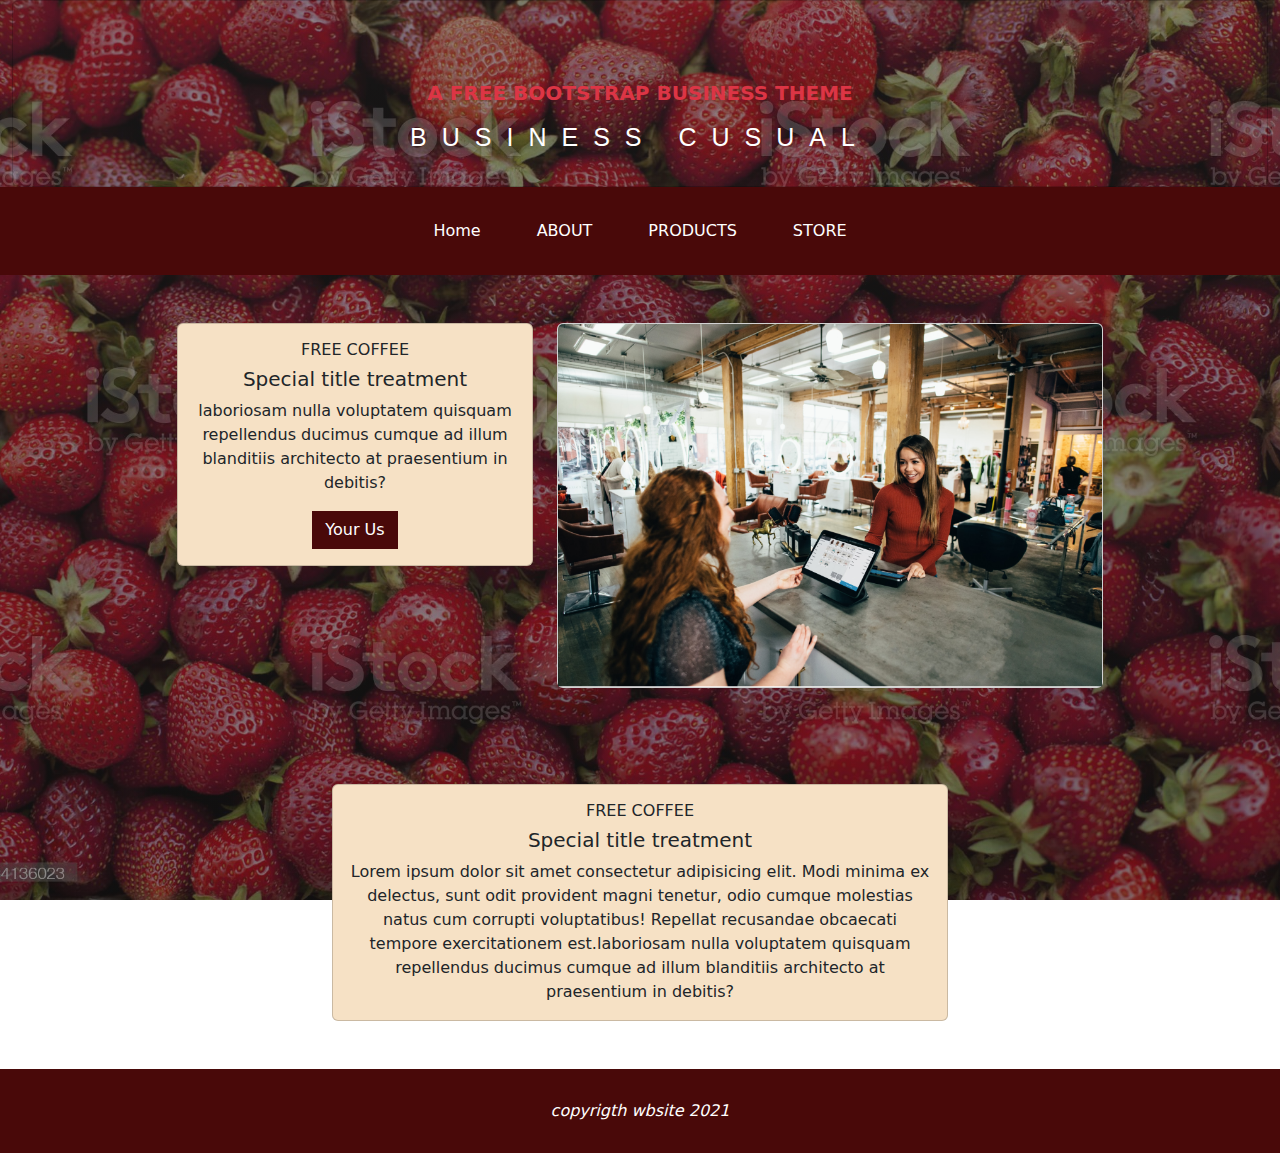
==== index.html @ 16cd1bbe "mise a jour" ====
<!DOCTYPE html>
<html lang="en">
    <head>
        <meta charset="UTF-8">
        <meta http-equiv="X-UA-Compatible" content="IE=edge">
        <meta name="viewport" content="width=device-width, initial-scale=1.0">
        <link rel="stylesheet" href="https://cdnjs.cloudflare.com/ajax/libs/font-awesome/6.2.1/css/all.min.css"
            integrity="sha512-MV7K8+y+gLIBoVD59lQIYicR65iaqukzvf/nwasF0nqhPay5w/9lJmVM2hMDcnK1OnMGCdVK+iQrJ7lzPJQd1w=="
            crossorigin="anonymous" referrerpolicy="no-referrer" />
        <link rel="stylesheet" href="https://cdn.jsdelivr.net/npm/bootstrap@5.3.0-alpha1/dist/css/bootstrap.min.css">
        <link rel="stylesheet" href="style.css">
        <link rel="stylesheet" href="reset.css">
        <title>ptototype_2</title>
    </head>
<body>
    
    <!-- section numero 1  -->
    <section class="banner"> 
        <div class="container-fluid ">
                    <div class="card card-numero1" style="background-color: transparent; color: white;">
                        <div class="card-body ">
                            <p class="card-text ullistration p-4 m-2"><h5 class="text-center text-danger fw-bold "> A FREE BOOTSTRAP BUSINESS THEME</h5>
                            <h5 class="card-text ullistrat text-center font-family p-4 m-2">BUSINESS CUSUAL</h5>
                        </div>
                    </div>
                </div>
    </section>
    <!-- section numero 1 exit -->



    <!-- section navbar -->
    <section class="nav-bar ">
        <nav class="navbar navbar-expand-lg bg-body-tertiary bg-body-white ">
            <div class="container-fluid p-0 ">
                <button class="navbar-toggler" type="button" data-bs-toggle="collapse" data-bs-target="#navbarNav"
                    aria-controls="navbarNav" aria-expanded="false" aria-label="Toggle navigation">
                    <i class="fa-solid fa-bars"></i>
                </button>
                <div class="collapse navbar-collapse justify-content-center  p-4" id="navbarNav">
                    <ul class="navbar-nav ">
                        <li class="nav-item ">
                            <a class="nav-link " aria-current="page" href="#">Home</a>
                        </li>
                        <li class="nav-item">
                            <a class="nav-link" href="#">ABOUT</a>
                        </li>
                        <li class="nav-item">
                            <a class="nav-link" href="#">PRODUCTS</a>
                        </li>
                        <li class="nav-item">
                            <a class="nav-link href="#"">STORE</a>
                        </li>
                    </ul>
                </div>
            </div>
        </nav>
    </section>
    <!-- section navbar exit -->

    <section>
        <div class="container">
            <div class="row py-5">
                <div class="col-md-1"></div>
                <div class="col-md-4">
                    <div class="card cart-text justify-content-end text-center ">
                        <div class="card-body">
                            <h6>FREE COFFEE</h6>
                          <h5 class="card-title">Special title treatment</h5>
                          <p class="card-text">laboriosam nulla voluptatem quisquam repellendus ducimus cumque ad illum blanditiis architecto at praesentium in debitis?</p>
                          <a href="#" class="btn btn-primar rounded-0">Your Us</a>
                        </div>
                      </div>
                </div>
                <div class="col-md-6">
                    <div class="card" >
                        <img src="./image/unsplash_GFrBMipOd_E.png" class="card-img-top" alt="...">
                      </div>
                </div>
            </div>
        </div>
    </section>

    <section>
        <div class="container-fluid">
            <div class="row py-5">
                <div class="col-md-3"></div>
                <div class="col-md-6">
                    <div class="card cart-text justify-content-end text-center" >
                        <div class="card-body">
                            <h6>FREE COFFEE</h6>
                          <h5 class="card-title">Special title treatment</h5>
                          <p class="card-text">Lorem ipsum dolor sit amet consectetur adipisicing elit. Modi minima ex delectus, sunt odit provident magni tenetur, odio cumque molestias natus cum corrupti voluptatibus! Repellat recusandae obcaecati tempore exercitationem est.laboriosam nulla voluptatem quisquam repellendus ducimus cumque ad illum blanditiis architecto at praesentium in debitis?</p>
                          
                        </div>
                      </div>
                </div>
                <div class="col-md-3"></div>

            </div>
        </div>
    </section>

    <section>
        <div class="container-fluid">
            <div class="row ">
            <i class="fa fa-copyright navbar-collaps text-center text-white" aria-hidden="true"> copyrigth wbsite 2021</i>
            </div>
        </div>
    </section>


    <script src="https://cdn.jsdelivr.net/npm/bootstrap@5.3.0-alpha1/dist/js/bootstrap.bundle.min.js"></script>
    <script>
        const tooltipTriggerList = document.querySelectorAll(
            '[data-bs-toggle="tooltip"]'
        );
        const tooltipList = [...tooltipTriggerList].map(
            (tooltipTriggerEl) => new bootstrap.Tooltip(tooltipTriggerEl)
        );
    </script>
</body>
</html>
---- style.css ----
*{
    padding: 0;
    margin: 0;
    box-sizing: border-box;
}
body{
    background: linear-gradient(rgba(45, 42, 42, 0.5), rgba(31, 29, 29, 0.5)), url('./image/fraise.jpg');
    height: 100%;
    background-attachment: fixed;
    background-position: center;
    background-repeat: no-repeat;
    background-size: cover;
}
.py-5 {
    background-image: transparent;
}
.navbar-expand-lg{
    padding: 0;
    margin: 0;
}
.navbar-collapse{
    background-color: #490909;
}
.navbar-collaps{
    background-color: #490909;
    padding: 30px 0;
}
.cart-text {
    background:#F6E1C5;
}
.btn-primar{
    background: #490909;
    color: #fff;
   
    
}
.font-family{
    font-family: sans-serif;
    line-height: 1px;
    font-size: 25px;
    letter-spacing:15px;
}
.nav-link{
    color: #fff;
    margin:  0 20px;
}
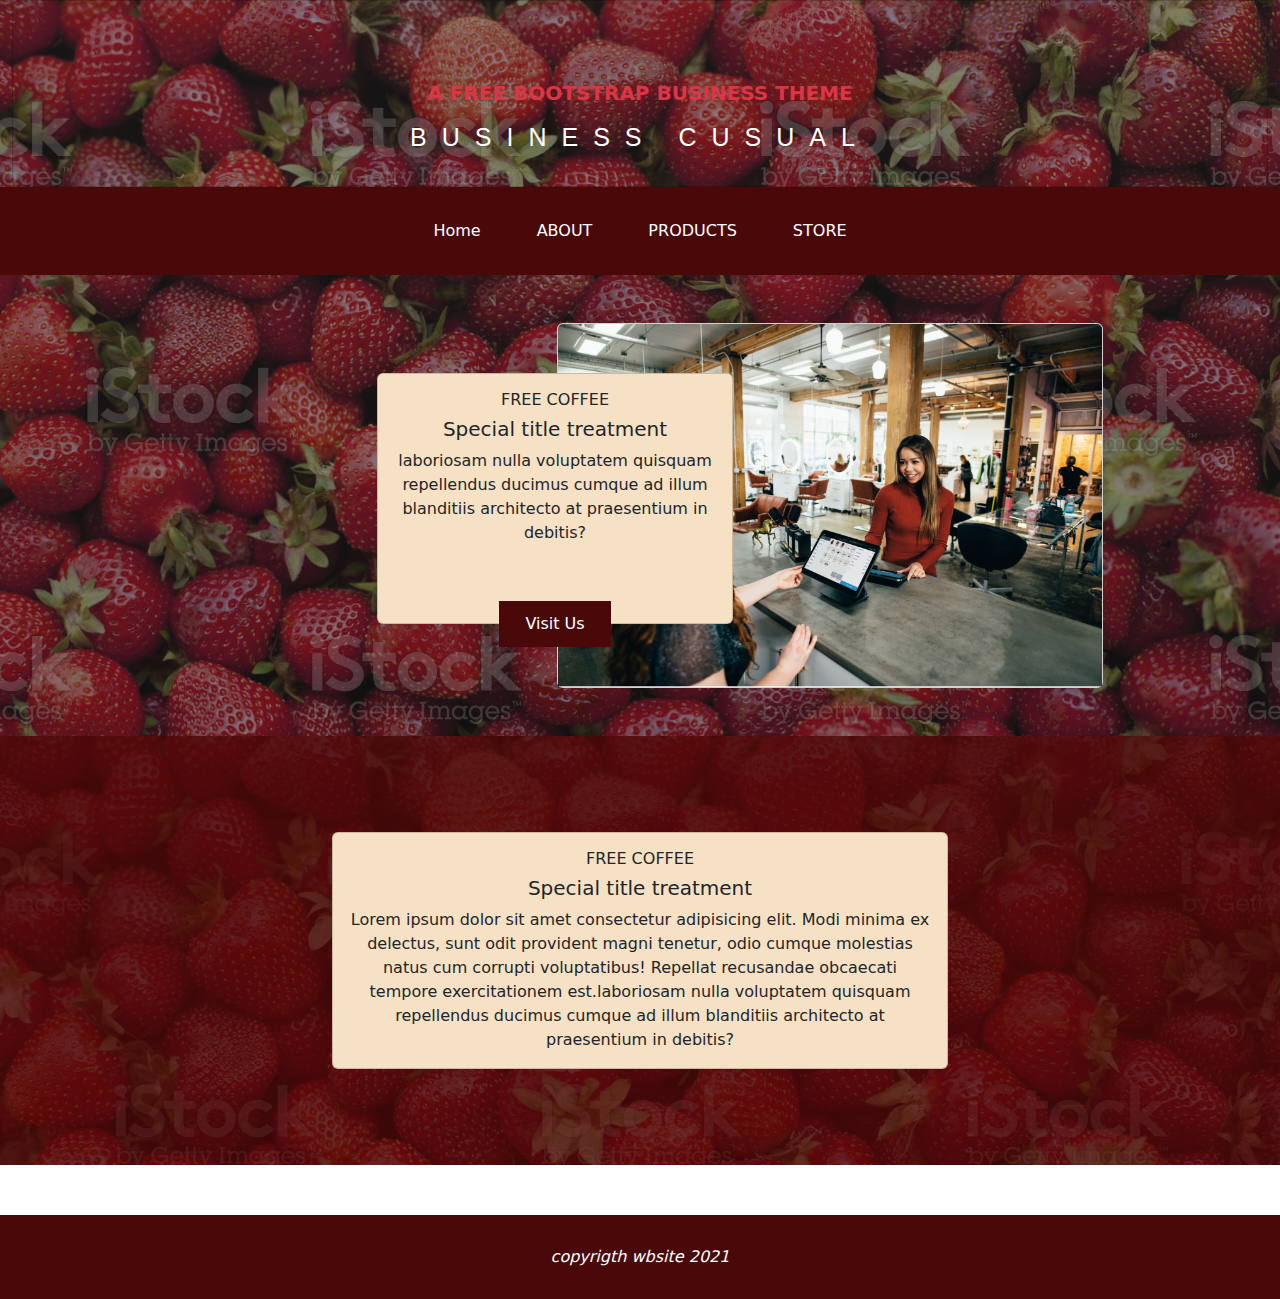
==== commit f003746c: "mise a jour" ====
--- a/index.html
+++ b/index.html
@@ -20,7 +20,7 @@
                     <div class="card card-numero1" style="background-color: transparent; color: white;">
                         <div class="card-body ">
                             <p class="card-text ullistration p-4 m-2"><h5 class="text-center text-danger fw-bold "> A FREE BOOTSTRAP BUSINESS THEME</h5>
-                            <h5 class="card-text ullistrat text-center font-family p-4 m-2">BUSINESS CUSUAL</h5>
+                            <h5 class="card-text ullistrat text-center font-family p-4 m-2">BUSINESS <span class="cusual"> CUSUAL </span></h5>
                         </div>
                     </div>
                 </div>
@@ -68,13 +68,13 @@
                             <h6>FREE COFFEE</h6>
                           <h5 class="card-title">Special title treatment</h5>
                           <p class="card-text">laboriosam nulla voluptatem quisquam repellendus ducimus cumque ad illum blanditiis architecto at praesentium in debitis?</p>
-                          <a href="#" class="btn btn-primar rounded-0">Your Us</a>
+                          <a href="#" class="btn btn-primar rounded-0">Visit Us</a>
                         </div>
                       </div>
                 </div>
                 <div class="col-md-6">
                     <div class="card" >
-                        <img src="./image/unsplash_GFrBMipOd_E.png" class="card-img-top" alt="...">
+                        <img src="./image/unsplash_GFrBMipOd_E.png" class="card-img-top" >
                       </div>
                 </div>
             </div>
@@ -82,16 +82,15 @@
     </section>
 
     <section>
-        <div class="container-fluid">
+        <div class="container-fluid py-5 cont">
             <div class="row py-5">
                 <div class="col-md-3"></div>
                 <div class="col-md-6">
-                    <div class="card cart-text justify-content-end text-center" >
+                    <div class="card car-text justify-content-start text-center " >
                         <div class="card-body">
                             <h6>FREE COFFEE</h6>
                           <h5 class="card-title">Special title treatment</h5>
                           <p class="card-text">Lorem ipsum dolor sit amet consectetur adipisicing elit. Modi minima ex delectus, sunt odit provident magni tenetur, odio cumque molestias natus cum corrupti voluptatibus! Repellat recusandae obcaecati tempore exercitationem est.laboriosam nulla voluptatem quisquam repellendus ducimus cumque ad illum blanditiis architecto at praesentium in debitis?</p>
-                          
                         </div>
                       </div>
                 </div>
--- a/style.css
+++ b/style.css
@@ -26,13 +26,18 @@
     padding: 30px 0;
 }
 .cart-text {
+    position: relative;
+    left: 200px;
+    top: 50px;
+    z-index: 100;
     background:#F6E1C5;
 }
 .btn-primar{
+    position: relative;
+    top: 40px;
+    padding: 10px 25px;
     background: #490909;
     color: #fff;
-   
-    
 }
 .font-family{
     font-family: sans-serif;
@@ -43,4 +48,42 @@
 .nav-link{
     color: #fff;
     margin:  0 20px;
+}
+.car-text{
+    background:#F6E1C5;
+}
+.cont{
+    background: linear-gradient(rgba(73, 9, 9, 0.9), rgba(73, 9, 9, 0.8)), url('./image/fraise.jpg');
+    background-size:cover;
+    background-repeat: no-repeat;
+    object-fit: cover;
+    margin-bottom: 50px;
+}
+@media screen and (max-width: 767px) {
+    .cart-text {
+        position: relative;
+        left: 2px;
+        top: -5px;
+        z-index: 100;
+        background:#F6E1C5;
+    }
+    .font-family{
+        font-family: sans-serif;
+        font-size: 14px;
+        font-weight: bold;
+    }
+    .cusual{
+       
+    }
+}
+@media screen and (max-width: 500px) {
+   
+    .font-family{
+        font-family: sans-serif;
+        font-size:12px;
+        font-weight: bold;
+    }
+    .cusual{
+       visibility: hidden;
+    }
 }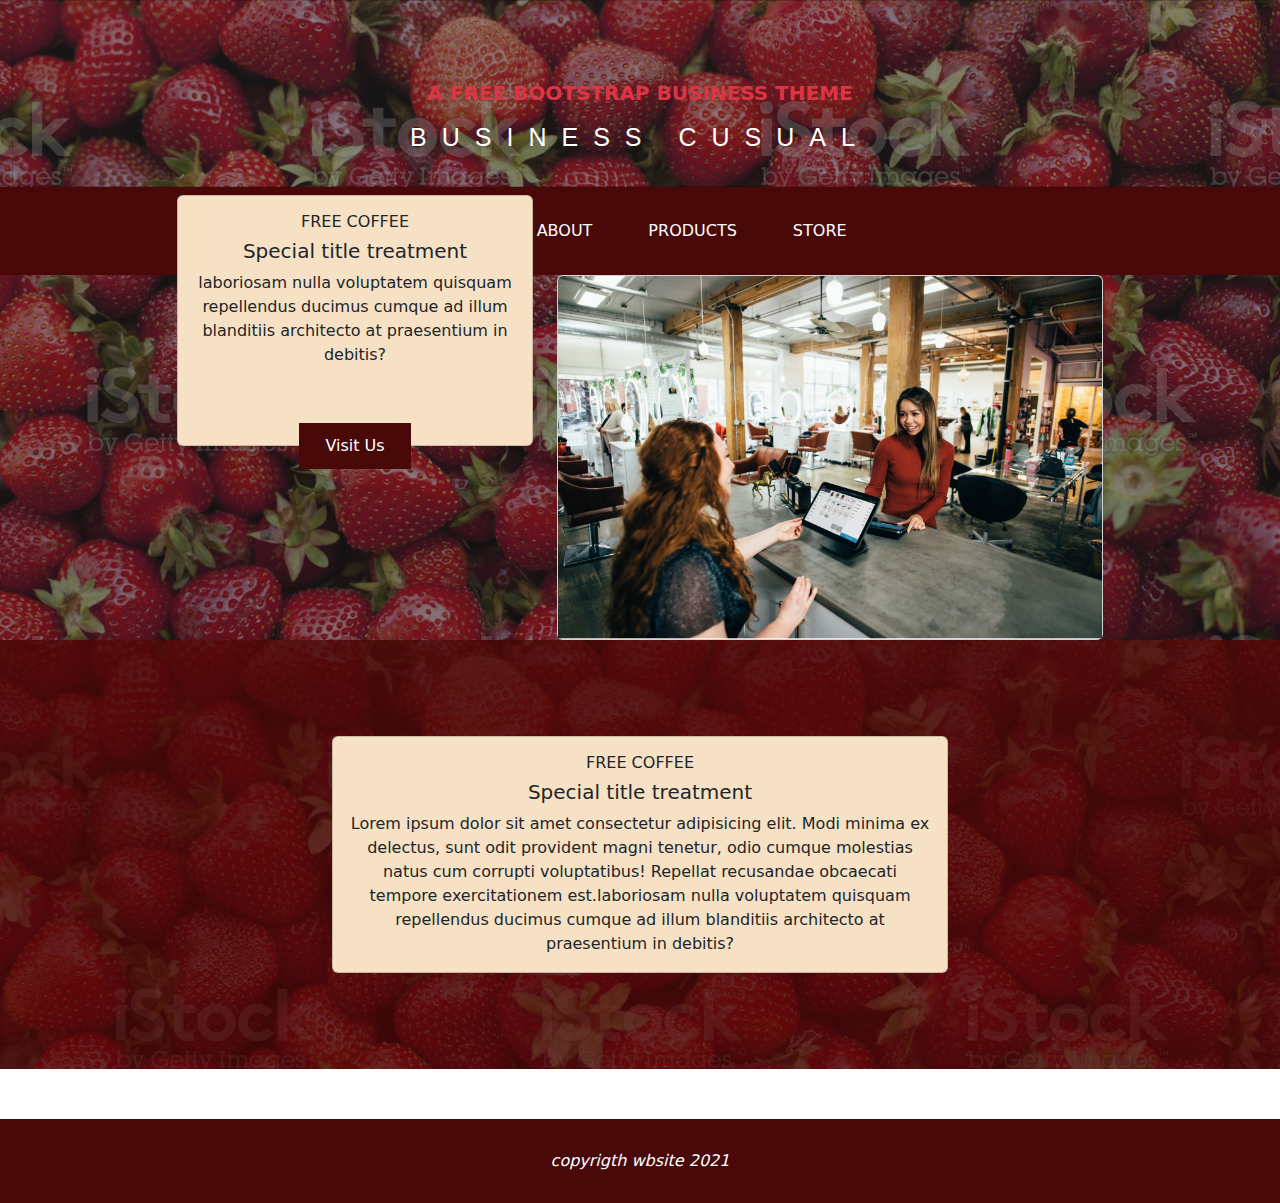
==== commit d3fb70c3: "mise a jour" ====
--- a/index.html
+++ b/index.html
@@ -20,7 +20,7 @@
                     <div class="card card-numero1" style="background-color: transparent; color: white;">
                         <div class="card-body ">
                             <p class="card-text ullistration p-4 m-2"><h5 class="text-center text-danger fw-bold "> A FREE BOOTSTRAP BUSINESS THEME</h5>
-                            <h5 class="card-text ullistrat text-center font-family p-4 m-2">BUSINESS <span class="cusual"> CUSUAL </span></h5>
+                            <h5 class="card-text ullistrat text-center font-family p-4 m-2">BUSINESS <span class="cusual"> CUSUAL</span></h5>
                         </div>
                     </div>
                 </div>
@@ -43,13 +43,13 @@
                             <a class="nav-link " aria-current="page" href="#">Home</a>
                         </li>
                         <li class="nav-item">
-                            <a class="nav-link" href="#">ABOUT</a>
+                            <a class="nav-link" href="./about.html">ABOUT</a>
                         </li>
                         <li class="nav-item">
                             <a class="nav-link" href="#">PRODUCTS</a>
                         </li>
                         <li class="nav-item">
-                            <a class="nav-link href="#"">STORE</a>
+                            <a class="nav-link" href="./store.html">STORE</a>
                         </li>
                     </ul>
                 </div>
@@ -60,10 +60,10 @@
 
     <section>
         <div class="container">
-            <div class="row py-5">
+            <div class="row">
                 <div class="col-md-1"></div>
                 <div class="col-md-4">
-                    <div class="card cart-text justify-content-end text-center ">
+                    <div class="card carts-text justify-content-end text-center ">
                         <div class="card-body">
                             <h6>FREE COFFEE</h6>
                           <h5 class="card-title">Special title treatment</h5>
--- a/style.css
+++ b/style.css
@@ -59,6 +59,23 @@
     object-fit: cover;
     margin-bottom: 50px;
 }
+/* about */
+.carts-text{
+    position: relative;
+    bottom: 80px;
+    background:#F6E1C5;
+}
+/* about exit */
+/* store */
+.conts{
+    margin-top: 50px;
+    background: linear-gradient(rgba(73, 9, 9, 0.9), rgba(73, 9, 9, 0.8)), url('./image/fraise.jpg');
+    background-size:cover;
+    background-repeat: no-repeat;
+    object-fit: cover;
+    margin-bottom: 50px;
+}
+/* store exit */
 @media screen and (max-width: 767px) {
     .cart-text {
         position: relative;
@@ -75,6 +92,18 @@
     .cusual{
        
     }
+   /* about */
+   .carts-text{
+    position: relative;
+    bottom: 0px;
+    background:#F6E1C5;
+    margin: 5px 0;
+}
+.imgabout img{
+    height: 200px;
+    object-fit: cover;
+}
+/* about */
 }
 @media screen and (max-width: 500px) {
    
@@ -86,4 +115,16 @@
     .cusual{
        visibility: hidden;
     }
+    /* about */
+    .carts-text{
+        position: relative;
+        bottom: 0px;
+        background:#F6E1C5;
+        margin: 5px 0;
+    }
+    .imgabout img{
+        height: 200px;
+        object-fit: cover;
+    }
+    /* about */
 }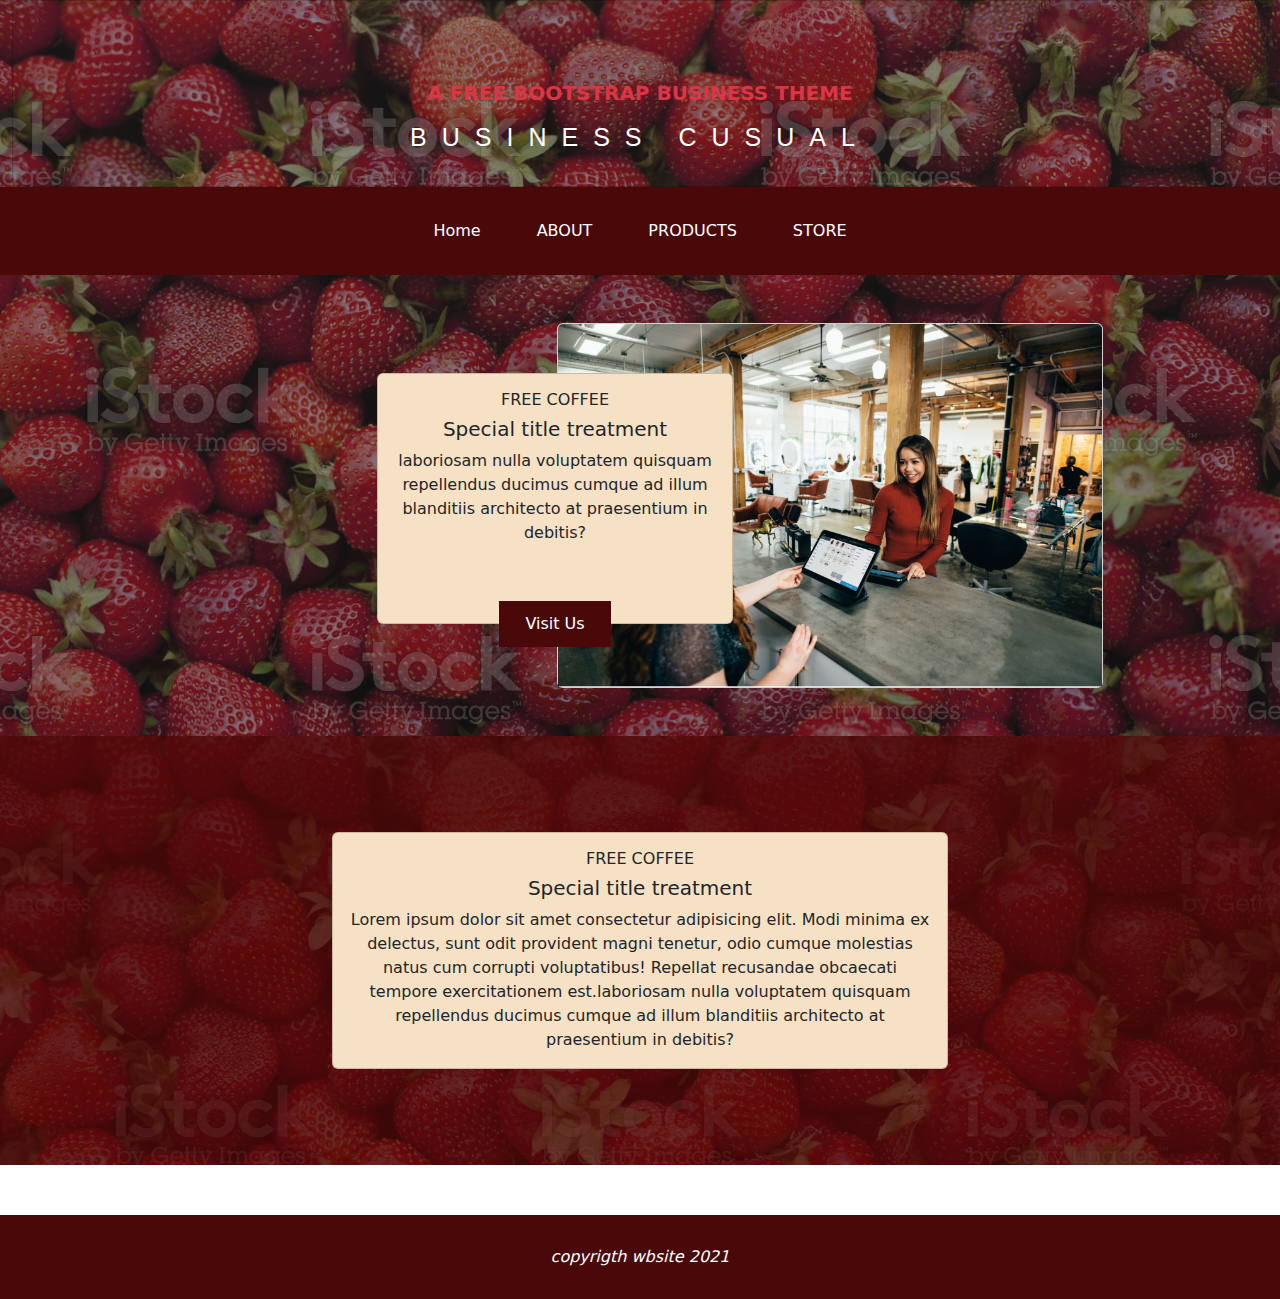
==== commit f1b51080: "mise a jour" ====
--- a/index.html
+++ b/index.html
@@ -46,7 +46,7 @@
                             <a class="nav-link" href="./about.html">ABOUT</a>
                         </li>
                         <li class="nav-item">
-                            <a class="nav-link" href="#">PRODUCTS</a>
+                            <a class="nav-link" href="./product.html">PRODUCTS</a>
                         </li>
                         <li class="nav-item">
                             <a class="nav-link" href="./store.html">STORE</a>
@@ -59,14 +59,14 @@
     <!-- section navbar exit -->
 
     <section>
-        <div class="container">
+        <div class="container py-5">
             <div class="row">
                 <div class="col-md-1"></div>
                 <div class="col-md-4">
-                    <div class="card carts-text justify-content-end text-center ">
+                    <div class="card cart-text justify-content-end text-center ">
                         <div class="card-body">
                             <h6>FREE COFFEE</h6>
-                          <h5 class="card-title">Special title treatment</h5>
+                          <h5 class="card-title ">Special title treatment</h5>
                           <p class="card-text">laboriosam nulla voluptatem quisquam repellendus ducimus cumque ad illum blanditiis architecto at praesentium in debitis?</p>
                           <a href="#" class="btn btn-primar rounded-0">Visit Us</a>
                         </div>
@@ -74,7 +74,7 @@
                 </div>
                 <div class="col-md-6">
                     <div class="card" >
-                        <img src="./image/unsplash_GFrBMipOd_E.png" class="card-img-top" >
+                        <img src="./image/unsplash_GFrBMipOd_E.png" class="card-img-top ">
                       </div>
                 </div>
             </div>
@@ -82,7 +82,7 @@
     </section>
 
     <section>
-        <div class="container-fluid py-5 cont">
+        <div class="container-fluid py-5 content">
             <div class="row py-5">
                 <div class="col-md-3"></div>
                 <div class="col-md-6">
--- a/style.css
+++ b/style.css
@@ -29,7 +29,7 @@
     position: relative;
     left: 200px;
     top: 50px;
-    z-index: 100;
+    z-index: 1000;
     background:#F6E1C5;
 }
 .btn-primar{
@@ -38,6 +38,7 @@
     padding: 10px 25px;
     background: #490909;
     color: #fff;
+    
 }
 .font-family{
     font-family: sans-serif;
@@ -52,20 +53,25 @@
 .car-text{
     background:#F6E1C5;
 }
-.cont{
+.content{
     background: linear-gradient(rgba(73, 9, 9, 0.9), rgba(73, 9, 9, 0.8)), url('./image/fraise.jpg');
     background-size:cover;
     background-repeat: no-repeat;
     object-fit: cover;
     margin-bottom: 50px;
 }
+.card-img-top{
+    z-index: 100;
+}
 /* about */
 .carts-text{
     position: relative;
     bottom: 80px;
     background:#F6E1C5;
+    z-index: 1000;
 }
 /* about exit */
+
 /* store */
 .conts{
     margin-top: 50px;
@@ -76,6 +82,36 @@
     margin-bottom: 50px;
 }
 /* store exit */
+/* product */
+.card-product1{
+    position: relative;
+    top: 280px;
+    left: 150px;
+    background:#F6E1C5;
+    z-index: 1000;
+}
+.card-product2{
+    position: relative;
+    bottom: 40px;
+    right: 150px;
+    background:#F6E1C5;
+    z-index: 1000;
+}
+.card-product3{
+    position: relative;
+    bottom: 80px;
+    left: 150px;
+    background:#F6E1C5;
+    z-index: 1000;
+}
+.card-product4{
+    position: relative;
+    top: 350px;
+    right: 150px;
+    background:#F6E1C5;
+    z-index: 1000;
+}
+/* product exit */
 @media screen and (max-width: 767px) {
     .cart-text {
         position: relative;
@@ -89,8 +125,12 @@
         font-size: 14px;
         font-weight: bold;
     }
-    .cusual{
-       
+    .btn-primar{
+        position: relative;
+        top: 10px;
+        padding: 10px 25px;
+        background: #490909;
+        color: #fff;
     }
    /* about */
    .carts-text{
@@ -104,6 +144,28 @@
     object-fit: cover;
 }
 /* about */
+/* product */
+.card-product1{
+    position: relative;
+    top: -5px;
+    left: 3px;
+}
+.card-product2{
+    position: relative;
+    bottom: -5px;
+    right: 3px;
+}
+.card-product3{
+    position: relative;
+    bottom: 5px;
+    left: 3px;
+}
+.card-product4{
+    position: relative;
+    top: 5px;
+    right: 3px;
+}
+/* product exit */
 }
 @media screen and (max-width: 500px) {
    
@@ -112,8 +174,14 @@
         font-size:12px;
         font-weight: bold;
     }
+    .card-img-top{
+        z-index: 100;
+    }
     .cusual{
        visibility: hidden;
+    }
+    .card-img-top{
+        z-index: 100;
     }
     /* about */
     .carts-text{
